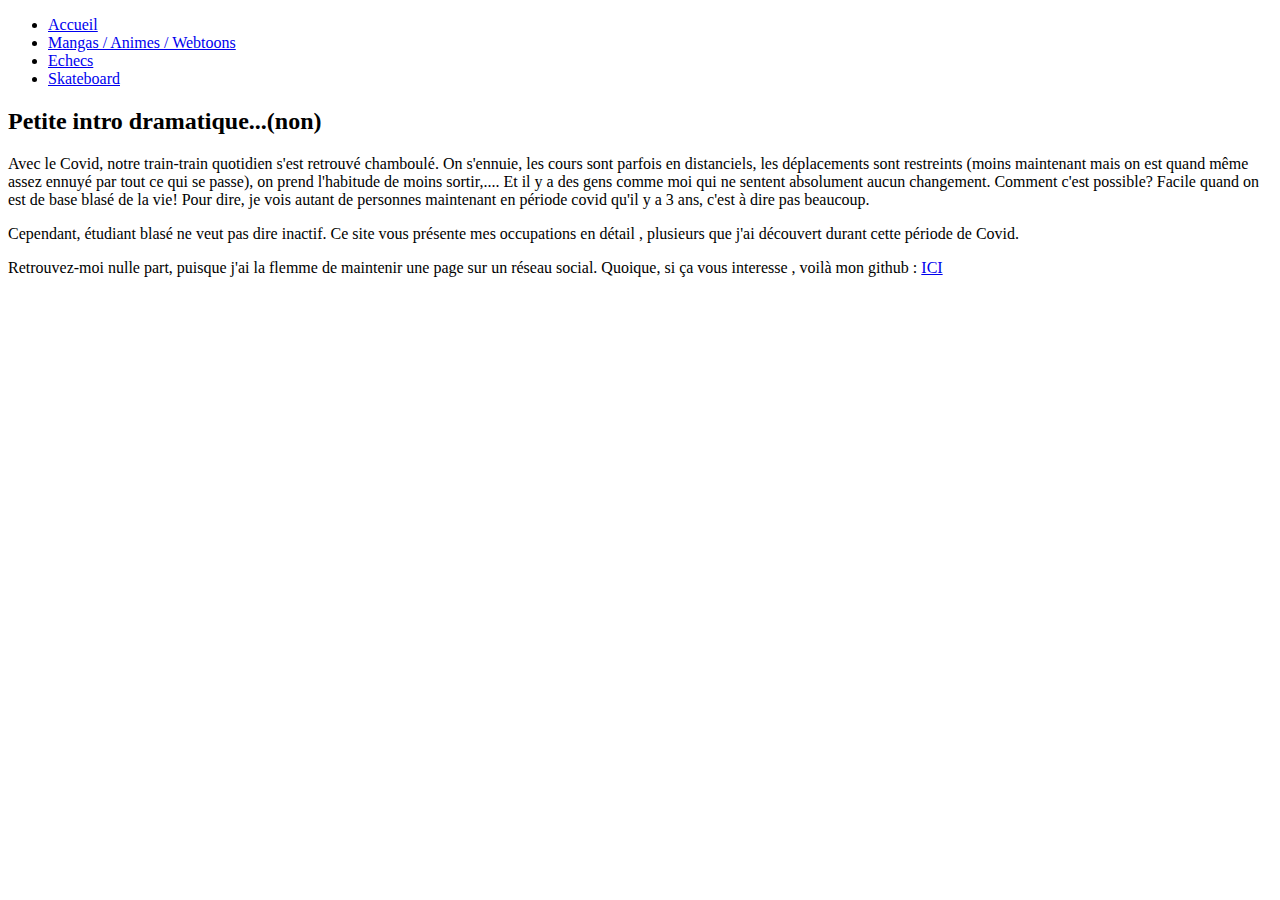
==== Web/www/index.html @ be196eeb "Formulaire html" ====
<!DOCTYPE html>
<html lang="fr">
<head>
    <meta charset="UTF-8"/> 
    <meta name="viewport" content="width=device-width, initial-scale=1.0"/>
    <title>Journal d'un étudiant blasé</title>
    <link href="../css//normalize.css" rel="stylesheet">
    <link href="../css/style.css" rel="stylesheet"/>
</head>

<body>
    <header>

        <div class="nav-div">
            <nav class="navigation">
                <ul class="nav-list">
                    <li class="nav-item">
                        <a href="./index.html">Accueil</a>
                    </li>
                    <li class="nav-item">
                        <a href="./manga_anime.html">Mangas / Animes / Webtoons</a>
                    </li>
                    <li class="nav-item">
                        <a href="./Echecs.html">Echecs</a>
                    </li>
                        
                    <li class="nav-item">
                        <a href="./Skateboard.html">Skateboard</a>
                    </li>
                </ul>
                 
            </nav>
        </div>
        

    </header>

    <article>

        <h2>Petite intro dramatique...(non)</h2>
        <p>Avec le Covid, notre train-train quotidien s'est retrouvé chamboulé. On s'ennuie, les cours sont parfois en distanciels, les 
        déplacements sont restreints (moins maintenant mais on est quand même assez ennuyé par tout ce qui se passe),
        on prend l'habitude de moins sortir,.... Et il y a des gens comme moi qui ne sentent absolument aucun 
        changement. Comment c'est possible? Facile quand on est de base blasé de la vie! Pour dire, je vois autant de 
        personnes maintenant en période covid qu'il y a 3 ans, c'est à dire pas beaucoup.</p>
        <p>Cependant, étudiant blasé ne veut pas dire inactif. Ce site vous présente mes occupations en  détail , plusieurs 
        que j'ai découvert durant cette période de Covid.</p>
    </article>

    <footer>
        Retrouvez-moi nulle part, puisque j'ai la flemme de maintenir une page sur un réseau social.

        Quoique, si ça vous interesse , voilà mon github : 
        <a href="https://github.com/THEWORLD210202">ICI</a>
    </footer>
</body>
</html>
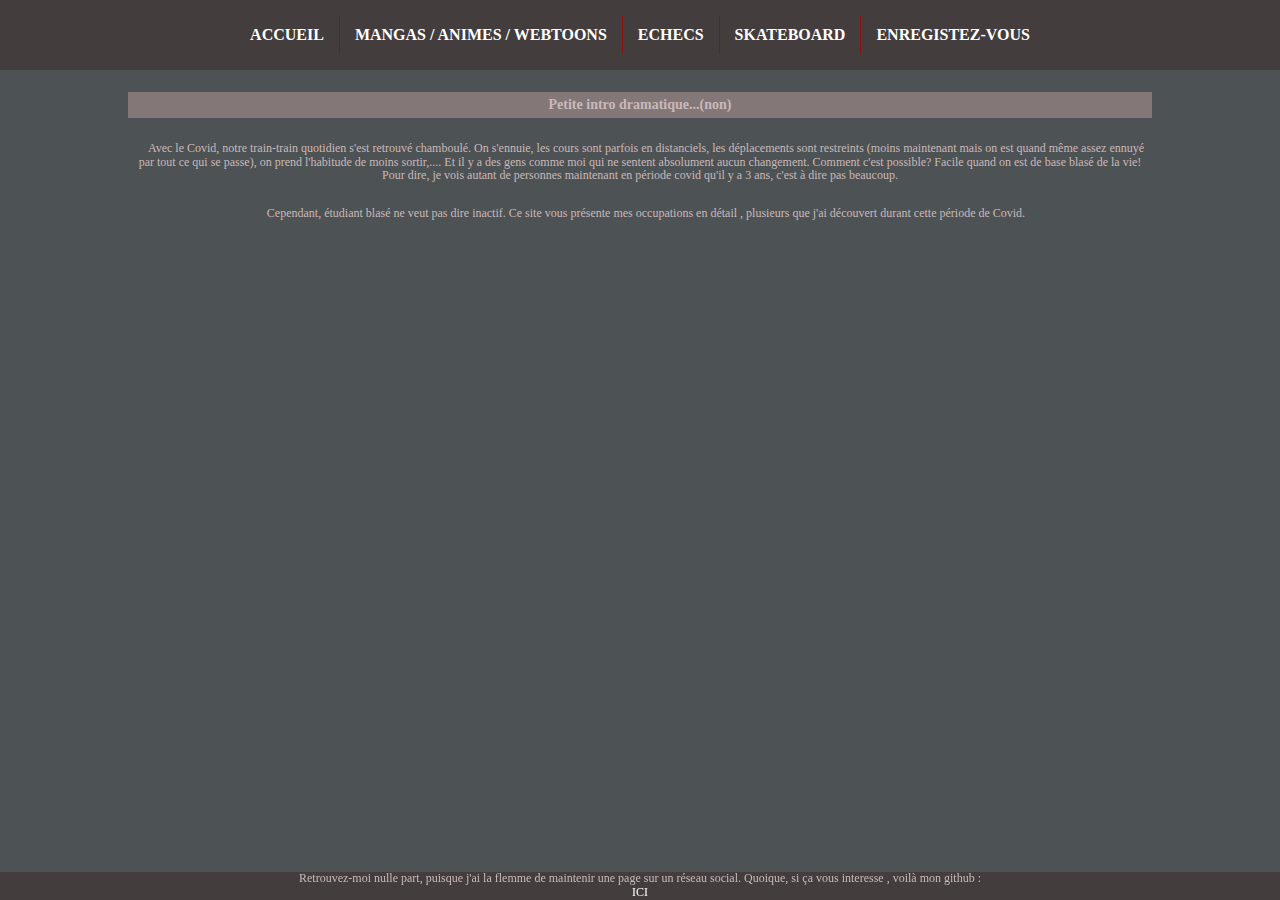
==== commit ead77268: "Live verification" ====
--- a/Web/www/index.html
+++ b/Web/www/index.html
@@ -4,8 +4,8 @@
     <meta charset="UTF-8"/> 
     <meta name="viewport" content="width=device-width, initial-scale=1.0"/>
     <title>Journal d'un étudiant blasé</title>
-    <link href="../css//normalize.css" rel="stylesheet">
-    <link href="../css/style.css" rel="stylesheet"/>
+    <link href="./css/normalize.css" rel="stylesheet">
+    <link href="./css/style.css" rel="stylesheet"/>
 </head>
 
 <body>
@@ -26,6 +26,9 @@
                         
                     <li class="nav-item">
                         <a href="./Skateboard.html">Skateboard</a>
+                    </li>
+                    <li class="nav-item">
+                        <a href="./formulaire.html">Enregistez-vous</a>
                     </li>
                 </ul>
                  
--- a/Web/www/css/style.css
+++ b/Web/www/css/style.css
@@ -0,0 +1,269 @@
+body{
+    background-color: rgb(77, 82, 84);
+    color:rgb(202, 185, 185);
+    height: auto;
+    display: flex;
+    flex-direction: column;
+    align-items: center;
+    width: 100vw;
+    justify-content: center;
+}
+
+header
+{
+    position: sticky;
+    width: 100%;
+    top:0;
+    opacity: 0.5;
+    background-color: #433d3d ;
+    transition: all .2s;
+    z-index: 900;
+    padding: auto;
+    height: auto;
+    transition:  opacity .5s;
+    box-sizing: border-box;
+}
+
+header:hover
+{
+    opacity: 1;
+}
+
+
+.imagewall
+{
+    width: auto;
+    display: flex;
+    flex-direction: row;
+    justify-content:center;
+}
+.imagewall img{
+    height: 15em;
+
+}
+
+img
+{
+    z-index: 0;
+}
+.navigation
+{
+    display: flex;
+    margin: auto;
+    height: auto;
+    align-content: center;
+    
+}
+.nav-div
+{
+    margin-left: auto;
+    margin-top: auto;
+    display: flex;
+}
+
+
+.navigation ul
+{
+    display: flex;
+    flex-direction: row;
+    justify-content: center;
+    list-style: none;
+    vertical-align: center;
+    padding:0px;
+}
+
+
+a:link,
+a:visited
+{
+    text-decoration: none;
+    color:#ffffff;
+    transition: all .5s;
+}
+a:hover
+{
+    color:black;
+
+}
+
+
+.nav-item a:link,
+.nav-item a:visited
+{
+    
+    padding: 10px 5px;
+    text-decoration: none;
+    font-size: 16px;
+    padding: 10px 15px;
+    text-transform: uppercase;
+    color:white;
+    font-weight: 600;
+    display: inline-block;
+    text-align: center;
+    transition: all .2s;
+}
+
+
+.nav-item:not(:last-child)
+{
+    border-right: 1px solid #90100d;
+}
+
+.nav-item:hover
+{
+    background-color: #90100d;
+    color: #222222
+}
+
+
+
+
+h2
+{
+    font-size: 14px;
+    padding: 5px 5px;
+    background-color: #837777;
+    text-align: center;
+    width: 100%;
+    box-sizing: border-box;
+}
+
+p
+{
+    padding:0px;
+    font-size: 12px;
+    width: 100%;
+    text-indent: 1em;
+}
+
+
+.listing
+{
+    display: flex;
+    flex-direction: column;
+    justify-content: center;
+}
+
+
+.liste-anime li,
+.liste-manga li,
+.liste-webtoon li
+{
+    font-size: 12px;
+    list-style-type: disc;
+    
+    padding: 5px 5px;
+}
+
+article
+{
+    margin-bottom: 35px;
+    display: flex;
+    flex-direction: column;
+    justify-content: center;
+    text-align: center;
+    width: 80vw;
+    padding-bottom: 30px;
+    padding-top:10px
+}
+
+footer{
+    position:fixed ;
+    bottom:0;
+    width: 100%;
+    opacity: 0;
+    height: auto;
+    background: #433d3d;
+    text-align: center;
+    font-size: 12px;
+    display: flex;
+    flex-direction: column;
+    transition: opacity .5s;
+}
+
+
+
+
+
+.slider figure img
+{
+    
+    width: 20%;
+}
+
+
+
+footer:hover
+{
+    opacity: 1;
+}
+
+form
+{
+    display: flex;
+    flex-direction: column;
+    border: 2px ;
+    position: absolute;
+    left: 50%;
+    top: 50%;
+    transform: translate(-50%,-50%);
+}
+
+input
+{
+    margin-top: 5px;
+    margin-bottom: 5px;
+
+    border-radius: 2px;
+    border-width: 4px;
+}
+
+
+@media (max-width: 1300px) {
+    header{
+        opacity: 1;
+    }
+
+    footer{
+        opacity: 1;
+    }
+
+}
+
+
+@media (max-width:720px) {
+
+    header
+    {
+        height: 10%;
+    }
+    .navigation ul{
+        flex-direction: column; 
+        align-items: center; 
+    }
+    .nav-item{
+        padding-bottom: 5px;
+        width: 100%;
+        text-align: center;
+        border-right: 0px;
+        border-bottom: 3px #90100d solid;
+    }
+
+
+    .nav-item:first-child
+    {
+        border-top: 3px #90100d solid;
+    }
+    .nav-item:not(:last-child)
+    {
+        border-right: 0px;
+        
+    }
+    .nav-item a:visited,
+    .nav-item a:link
+    {
+        font-size: 70%;
+    }
+
+
+}